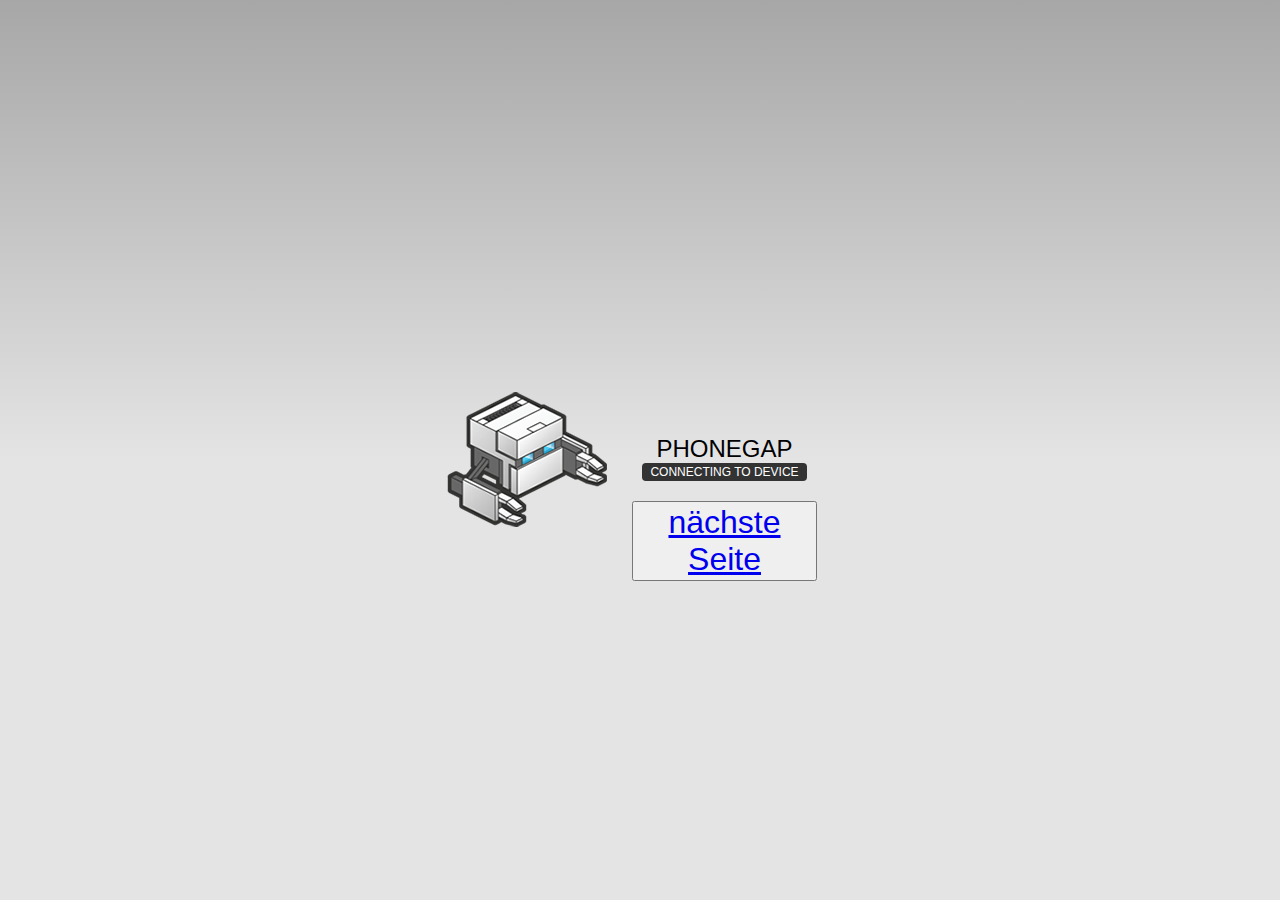
==== www/index.html @ 7b2eeddd "init" ====
<!DOCTYPE html>
<!--
    Copyright (c) 2012-2014 Adobe Systems Incorporated. All rights reserved.

    Licensed to the Apache Software Foundation (ASF) under one
    or more contributor license agreements.  See the NOTICE file
    distributed with this work for additional information
    regarding copyright ownership.  The ASF licenses this file
    to you under the Apache License, Version 2.0 (the
    "License"); you may not use this file except in compliance
    with the License.  You may obtain a copy of the License at

    http://www.apache.org/licenses/LICENSE-2.0

    Unless required by applicable law or agreed to in writing,
    software distributed under the License is distributed on an
    "AS IS" BASIS, WITHOUT WARRANTIES OR CONDITIONS OF ANY
     KIND, either express or implied.  See the License for the
    specific language governing permissions and limitations
    under the License.
-->
<html>
    <head>
        <meta charset="utf-8" />
        <meta name="format-detection" content="telephone=no" />
        <meta name="msapplication-tap-highlight" content="no" />
        <!-- WARNING: for iOS 7, remove the width=device-width and height=device-height attributes. See https://issues.apache.org/jira/browse/CB-4323 -->
        <meta name="viewport" content="user-scalable=no, initial-scale=1, maximum-scale=1, minimum-scale=1, width=device-width, height=device-height, target-densitydpi=device-dpi" />
        <link rel="stylesheet" type="text/css" href="css/index.css" />
        <title>Hello World</title>
    </head>
    <body>
        <div class="app">
            <h1>Phonegap</h1>
            <div id="deviceready" class="blink">
                <p class="event listening">Connecting to Device</p>
                <p class="event received">Device is Ready</p>
            </div>
            <button class="button" onclick="buttonclick()"><a href="seite2.html">nächste Seite</a></button>
        </div>
        <script type="text/javascript" src="cordova.js"></script>
        <script type="text/javascript" src="js/index.js"></script>
        <script type="text/javascript">
            app.initialize();
        </script>
        
    </body>
</html>
---- www/css/index.css ----
/*
 * Licensed to the Apache Software Foundation (ASF) under one
 * or more contributor license agreements.  See the NOTICE file
 * distributed with this work for additional information
 * regarding copyright ownership.  The ASF licenses this file
 * to you under the Apache License, Version 2.0 (the
 * "License"); you may not use this file except in compliance
 * with the License.  You may obtain a copy of the License at
 *
 * http://www.apache.org/licenses/LICENSE-2.0
 *
 * Unless required by applicable law or agreed to in writing,
 * software distributed under the License is distributed on an
 * "AS IS" BASIS, WITHOUT WARRANTIES OR CONDITIONS OF ANY
 * KIND, either express or implied.  See the License for the
 * specific language governing permissions and limitations
 * under the License.
 */
* {
    -webkit-tap-highlight-color: rgba(0,0,0,0); /* make transparent link selection, adjust last value opacity 0 to 1.0 */
}

body {
    -webkit-touch-callout: none;                /* prevent callout to copy image, etc when tap to hold */
    -webkit-text-size-adjust: none;             /* prevent webkit from resizing text to fit */
    -webkit-user-select: none;                  /* prevent copy paste, to allow, change 'none' to 'text' */
    background-color:#E4E4E4;
    background-image:linear-gradient(top, #A7A7A7 0%, #E4E4E4 51%);
    background-image:-webkit-linear-gradient(top, #A7A7A7 0%, #E4E4E4 51%);
    background-image:-ms-linear-gradient(top, #A7A7A7 0%, #E4E4E4 51%);
    background-image:-webkit-gradient(
        linear,
        left top,
        left bottom,
        color-stop(0, #A7A7A7),
        color-stop(0.51, #E4E4E4)
    );
    background-attachment:fixed;
    font-family:'HelveticaNeue-Light', 'HelveticaNeue', Helvetica, Arial, sans-serif;
    font-size:12px;
    height:100%;
    margin:0px;
    padding:0px;
    text-transform:uppercase;
    width:100%;
}

/* Portrait layout (default) */
.app {
    background:url(../img/logo.png) no-repeat center top; /* 170px x 200px */
    position:absolute;             /* position in the center of the screen */
    left:50%;
    top:50%;
    height:50px;                   /* text area height */
    width:225px;                   /* text area width */
    text-align:center;
    padding:180px 0px 0px 0px;     /* image height is 200px (bottom 20px are overlapped with text) */
    margin:-115px 0px 0px -112px;  /* offset vertical: half of image height and text area height */
                                   /* offset horizontal: half of text area width */
}

/* Landscape layout (with min-width) */
@media screen and (min-aspect-ratio: 1/1) and (min-width:400px) {
    .app {
        background-position:left center;
        padding:75px 0px 75px 170px;  /* padding-top + padding-bottom + text area = image height */
        margin:-90px 0px 0px -198px;  /* offset vertical: half of image height */
                                      /* offset horizontal: half of image width and text area width */
    }
}

h1 {
    font-size:24px;
    font-weight:normal;
    margin:0px;
    overflow:visible;
    padding:0px;
    text-align:center;
}

.event {
    border-radius:4px;
    -webkit-border-radius:4px;
    color:#FFFFFF;
    font-size:12px;
    margin:0px 30px;
    padding:2px 0px;
}

.event.listening {
    background-color:#333333;
    display:block;
}

.event.received {
    background-color:#4B946A;
    display:none;
}

@keyframes fade {
    from { opacity: 1.0; }
    50% { opacity: 0.4; }
    to { opacity: 1.0; }
}
 
@-webkit-keyframes fade {
    from { opacity: 1.0; }
    50% { opacity: 0.4; }
    to { opacity: 1.0; }
}
 
.blink {
    animation:fade 3000ms infinite;
    -webkit-animation:fade 3000ms infinite;
}

.button {
    margin: 20px;
    font-size: 24pt;
}
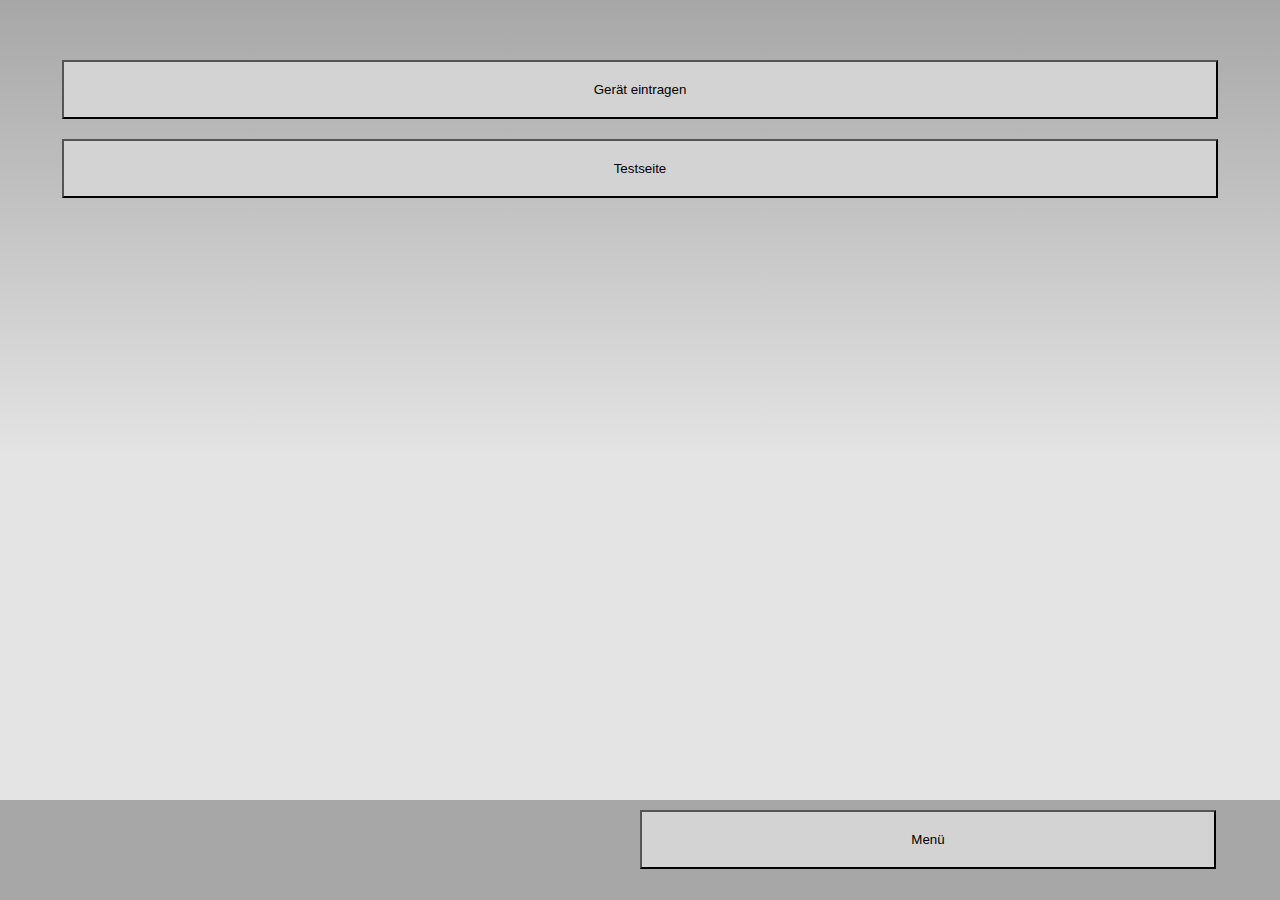
==== commit 52fb10a8: "Version2" ====
--- a/www/index.html
+++ b/www/index.html
@@ -27,22 +27,18 @@
         <!-- WARNING: for iOS 7, remove the width=device-width and height=device-height attributes. See https://issues.apache.org/jira/browse/CB-4323 -->
         <meta name="viewport" content="user-scalable=no, initial-scale=1, maximum-scale=1, minimum-scale=1, width=device-width, height=device-height, target-densitydpi=device-dpi" />
         <link rel="stylesheet" type="text/css" href="css/index.css" />
-        <title>Hello World</title>
+        <title>Testapp</title>
     </head>
-    <body>
-        <div class="app">
-            <h1>Phonegap</h1>
-            <div id="deviceready" class="blink">
-                <p class="event listening">Connecting to Device</p>
-                <p class="event received">Device is Ready</p>
-            </div>
-            <button class="button" onclick="buttonclick()"><a href="seite2.html">nächste Seite</a></button>
-        </div>
+    <body >
+        
         <script type="text/javascript" src="cordova.js"></script>
+        <script type="text/javascript" src="js/jquery-1.11.1.min.js"></script>
+        <script type="text/javascript" src="js/jquery.mobile-1.4.3.min.js"></script>
         <script type="text/javascript" src="js/index.js"></script>
         <script type="text/javascript">
-            app.initialize();
+                app.initialize();
+                renderIndex();
         </script>
-        
+
     </body>
 </html>
--- a/www/css/index.css
+++ b/www/css/index.css
@@ -37,40 +37,24 @@
     );
     background-attachment:fixed;
     font-family:'HelveticaNeue-Light', 'HelveticaNeue', Helvetica, Arial, sans-serif;
-    font-size:12px;
+    font-size:28px;
     height:100%;
     margin:0px;
     padding:0px;
-    text-transform:uppercase;
     width:100%;
 }
 
 /* Portrait layout (default) */
 .app {
-    background:url(../img/logo.png) no-repeat center top; /* 170px x 200px */
-    position:absolute;             /* position in the center of the screen */
-    left:50%;
-    top:50%;
-    height:50px;                   /* text area height */
-    width:225px;                   /* text area width */
+    width: 95%;
     text-align:center;
-    padding:180px 0px 0px 0px;     /* image height is 200px (bottom 20px are overlapped with text) */
-    margin:-115px 0px 0px -112px;  /* offset vertical: half of image height and text area height */
-                                   /* offset horizontal: half of text area width */
-}
-
-/* Landscape layout (with min-width) */
-@media screen and (min-aspect-ratio: 1/1) and (min-width:400px) {
-    .app {
-        background-position:left center;
-        padding:75px 0px 75px 170px;  /* padding-top + padding-bottom + text area = image height */
-        margin:-90px 0px 0px -198px;  /* offset vertical: half of image height */
-                                      /* offset horizontal: half of image width and text area width */
-    }
+    margin: 0px auto;
+    padding-bottom: 120px;
+    padding-top: 50px;
 }
 
 h1 {
-    font-size:24px;
+    font-size:28px;
     font-weight:normal;
     margin:0px;
     overflow:visible;
@@ -115,6 +99,56 @@
 }
 
 .button {
-    margin: 20px;
-    font-size: 24pt;
+    margin: 10px auto;
+    padding: 20px 0px 20px 0px;
+    width: 95%;
+    background-color: lightgray;
+    text-align: center;
+}
+
+.bild{
+    height: 200px;
+    width: 200px;
+}
+
+.input{
+    margin: 10px;
+    width: 95%;
+    height: 50px;
+}
+
+#load{
+    text-align: left;
+    width: 50px;
+    height: 50px;
+    opacity: 0.0;
+}
+
+html{
+    height: 100%;
+}
+
+.bottom{
+    position:fixed;
+    bottom: 0px;
+    width: 100%;
+    text-align: center;
+    height: 100px;
+    background-color: #A7A7A7;
+}
+
+.element{
+    margin: 10px auto;
+    padding: 20px 0px 20px 0px;
+    width: 45%;
+    background-color: lightgray;
+    text-align: center;
+}
+
+.top{
+    position:fixed;
+    top: 0px;
+    width: 100%;
+    text-align: left;
+    height: 50px;
 }